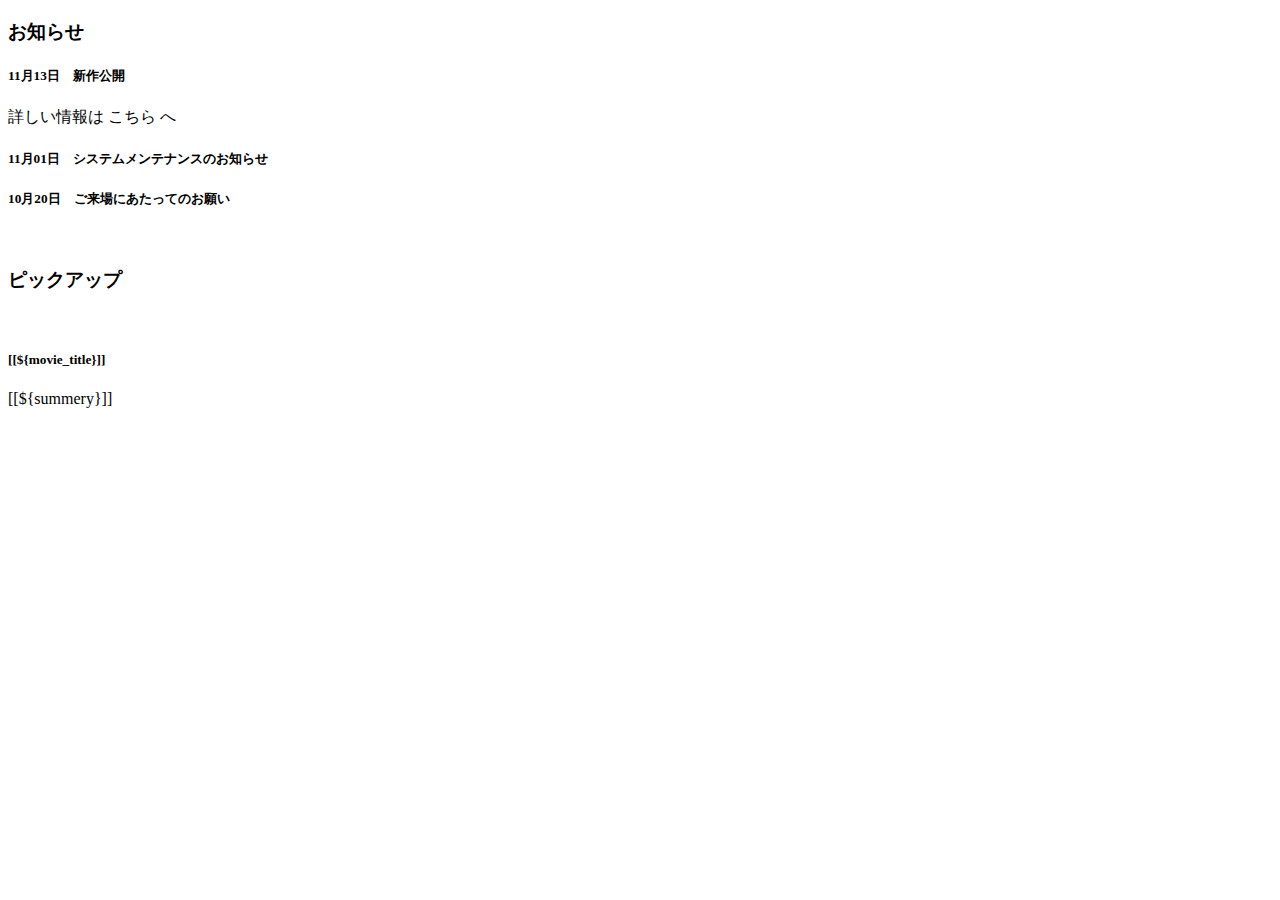
==== MovieWebsite/src/main/resources/templates/index.html @ 73fdf552 "更新" ====
<!DOCTYPE html>
<html xmlns:th="http://www.thymeleaf.org"
		xmlns:layout="http://www.ultraq.net.nz/thymeleaf/layout"
		layout:decorate="~{commons/layout}">
<head>
	<meta charset="UTF-8">
	<title>キャルシネマ</title>
	<meta name="viewport" content="width=device-width,initial-scale=1.0">
	<link rel="stylesheet" href="main.css">
	<link rel="stylesheet" href="sanitize.css">
	<link href="https://fonts.googleapis.com/earlyaccess/nicomoji.css" rel="stylesheet">
	<link href="https://fonts.googleapis.com/css?family=M+PLUS+Rounded+1c" rel="stylesheet">
</head>
<body>

	<!-- Mainセクション -->
	<div class="container">

		<!-- 置き換わる内容 -->
		<div layout:fragment="content">	
			
		<!-- お知らせ -->
					<article class="information">
						<h3>お知らせ</h3>
							<article class="information-tips">
								<h5>11月13日　新作公開</h5>
								詳しい情報は こちら へ
							</article>
							<article class="information-tips">
								<h5>11月01日　システムメンテナンスのお知らせ</h5>
							</article>
							<article class="information-tips">
								<h5>10月20日　ご来場にあたってのお願い</h5>
							</article>
					</article>
					<br/>
					
		<!-- ピックアップ -->
		<div>
			<h3 class="pickup">ピックアップ</h3>
			<img src="">
			<h5>[[${movie_title}]]</h5>
				<p>[[${summery}]]</p>
				<br/><br/>
		</div>
	<!-- 置き換わる内容ここまで -->
		</div>
	</div>
</body>
</html>
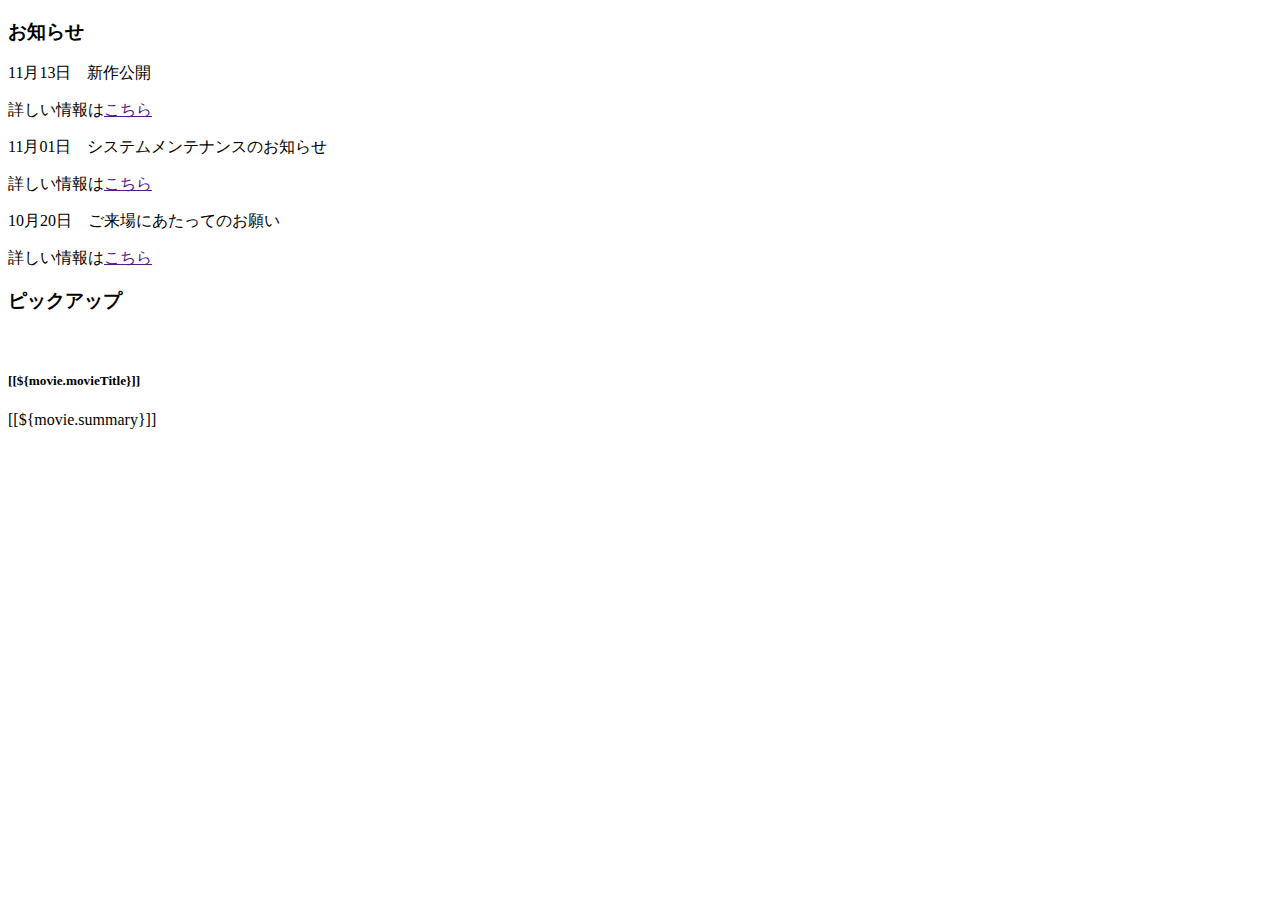
==== commit e930b42c: "更新" ====
--- a/MovieWebsite/src/main/resources/templates/index.html
+++ b/MovieWebsite/src/main/resources/templates/index.html
@@ -7,7 +7,6 @@
 	<title>キャルシネマ</title>
 	<meta name="viewport" content="width=device-width,initial-scale=1.0">
 	<link rel="stylesheet" href="main.css">
-	<link rel="stylesheet" href="sanitize.css">
 	<link href="https://fonts.googleapis.com/earlyaccess/nicomoji.css" rel="stylesheet">
 	<link href="https://fonts.googleapis.com/css?family=M+PLUS+Rounded+1c" rel="stylesheet">
 </head>
@@ -23,28 +22,32 @@
 					<article class="information">
 						<h3>お知らせ</h3>
 							<article class="information-tips">
-								<h5>11月13日　新作公開</h5>
-								詳しい情報は こちら へ
+								<article class="heading">11月13日　新作公開</article>
+								<p>詳しい情報は<a href="">こちら</a></p>
 							</article>
+							
 							<article class="information-tips">
-								<h5>11月01日　システムメンテナンスのお知らせ</h5>
+								<article class="heading">11月01日　システムメンテナンスのお知らせ</article>
+								<p>詳しい情報は<a href="">こちら</a></p>
 							</article>
+							
 							<article class="information-tips">
-								<h5>10月20日　ご来場にあたってのお願い</h5>
+								<article class="heading">10月20日　ご来場にあたってのお願い</article>
+								<p>詳しい情報は<a href="">こちら</a></p>
 							</article>
 					</article>
-					<br/>
 					
 		<!-- ピックアップ -->
-		<div>
-			<h3 class="pickup">ピックアップ</h3>
-			<img src="">
-			<h5>[[${movie_title}]]</h5>
-				<p>[[${summery}]]</p>
-				<br/><br/>
+		<div class="pickup">
+			<h3>ピックアップ</h3>
+			<img src="" hright="200" width="200">
+			<h5>[[${movie.movieTitle}]]</h5>
+				<p>[[${movie.summary}]]</p>
 		</div>
+		
 	<!-- 置き換わる内容ここまで -->
 		</div>
+		
 	</div>
 </body>
 </html>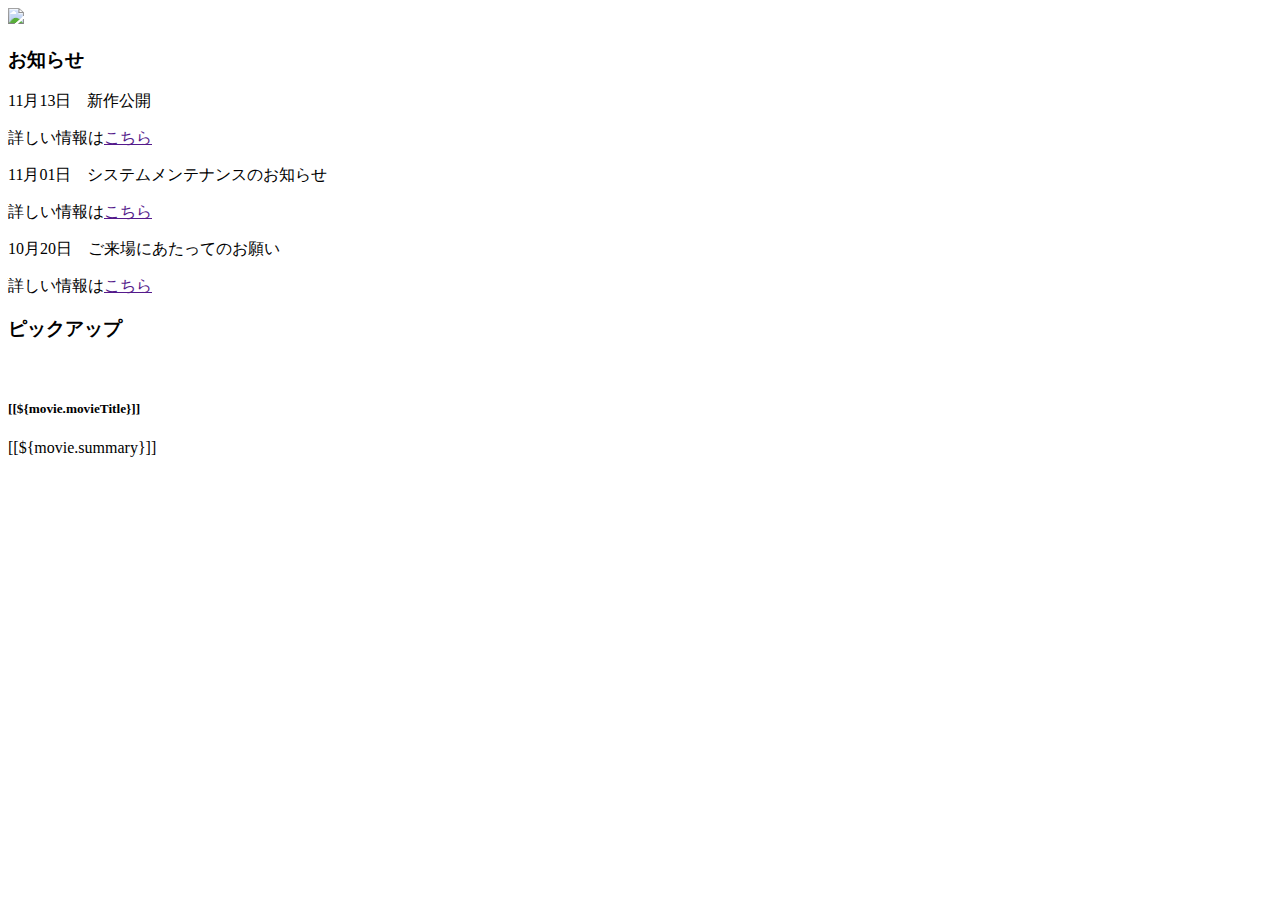
==== commit 2730264b: "更新" ====
--- a/MovieWebsite/src/main/resources/templates/index.html
+++ b/MovieWebsite/src/main/resources/templates/index.html
@@ -6,9 +6,7 @@
 	<meta charset="UTF-8">
 	<title>キャルシネマ</title>
 	<meta name="viewport" content="width=device-width,initial-scale=1.0">
-	<link rel="stylesheet" href="main.css">
-	<link href="https://fonts.googleapis.com/earlyaccess/nicomoji.css" rel="stylesheet">
-	<link href="https://fonts.googleapis.com/css?family=M+PLUS+Rounded+1c" rel="stylesheet">
+	<link rel="stylesheet" href="../main.css">
 </head>
 <body>
 
@@ -17,7 +15,10 @@
 
 		<!-- 置き換わる内容 -->
 		<div layout:fragment="content">	
-			
+
+		<!-- ヘッダー画像 -->
+		<img src="../img/header.png" width="1000" hight="500">
+		
 		<!-- お知らせ -->
 					<article class="information">
 						<h3>お知らせ</h3>
@@ -40,7 +41,7 @@
 		<!-- ピックアップ -->
 		<div class="pickup">
 			<h3>ピックアップ</h3>
-			<img src="" hright="200" width="200">
+			<img th:src="'../'+${movie.movieImg}" width="200" hight="200">
 			<h5>[[${movie.movieTitle}]]</h5>
 				<p>[[${movie.summary}]]</p>
 		</div>
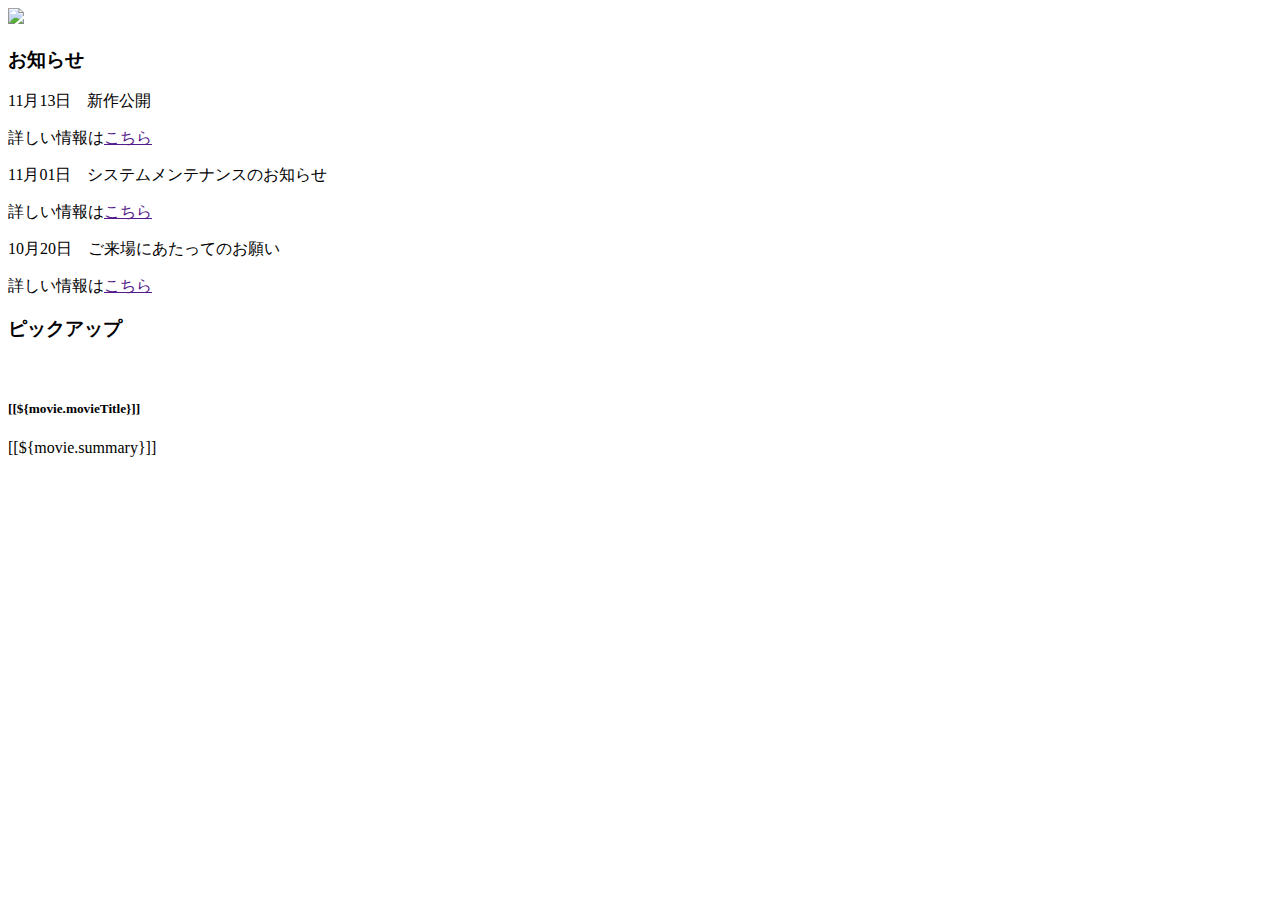
==== commit a5171e02: "更新" ====
--- a/MovieWebsite/src/main/resources/templates/index.html
+++ b/MovieWebsite/src/main/resources/templates/index.html
@@ -17,7 +17,7 @@
 		<div layout:fragment="content">	
 
 		<!-- ヘッダー画像 -->
-		<img src="../img/header.png" width="1000" hight="500">
+		<img src="../img/header.png" class="header-img">
 		
 		<!-- お知らせ -->
 					<article class="information">
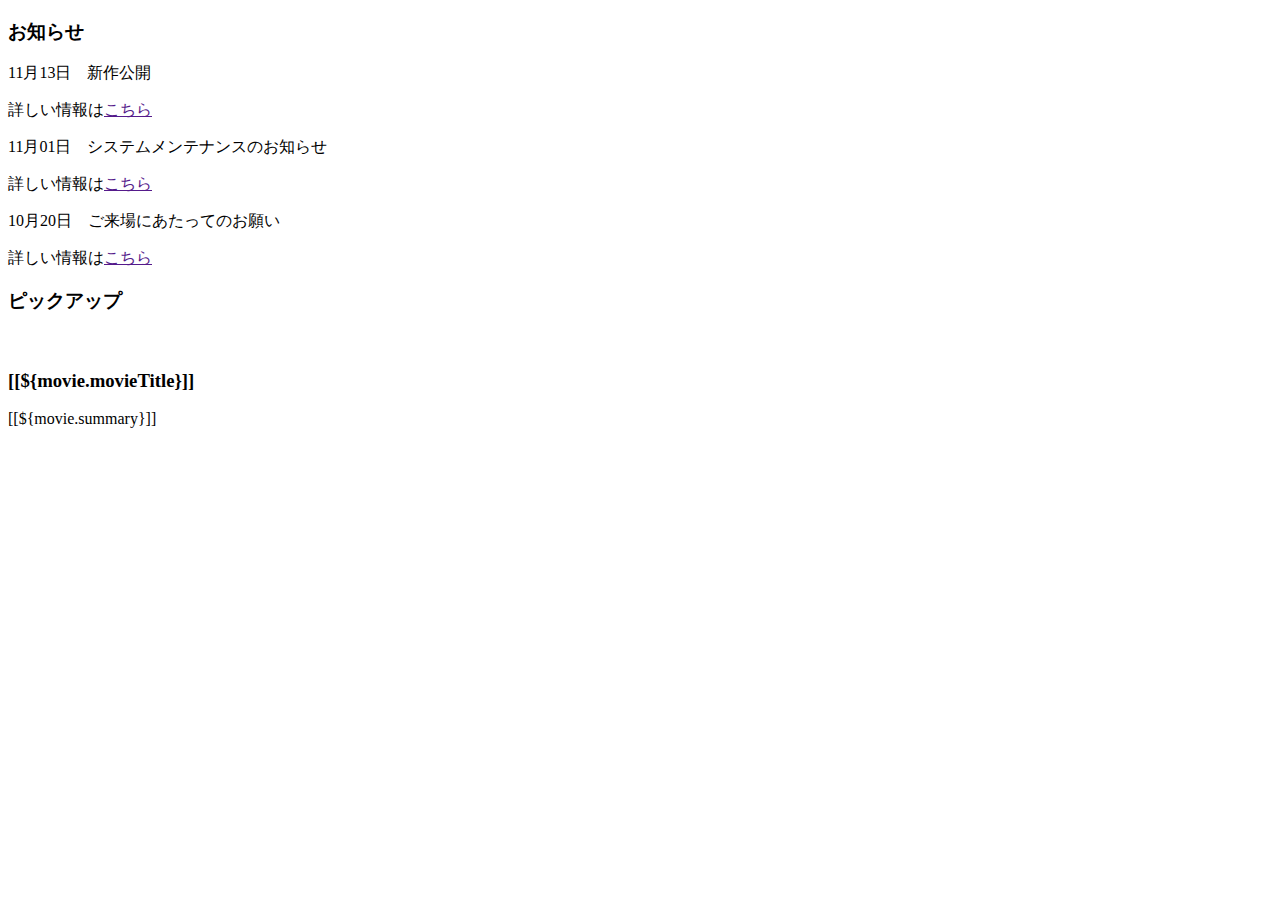
==== commit f20e844b: "小林" ====
--- a/MovieWebsite/src/main/resources/templates/index.html
+++ b/MovieWebsite/src/main/resources/templates/index.html
@@ -17,7 +17,7 @@
 		<div layout:fragment="content">	
 
 		<!-- ヘッダー画像 -->
-		<img src="../img/header.png" class="header-img">
+		<!--img src="../img/header.png" class="header-img" -->
 		
 		<!-- お知らせ -->
 					<article class="information">
@@ -39,12 +39,12 @@
 					</article>
 					
 		<!-- ピックアップ -->
-		<div class="pickup">
-			<h3>ピックアップ</h3>
-			<img th:src="'../'+${movie.movieImg}" width="200" hight="200">
-			<h5>[[${movie.movieTitle}]]</h5>
-				<p>[[${movie.summary}]]</p>
-		</div>
+					<article class="pickup">
+						<h3>ピックアップ</h3>
+						<img th:src="'../'+${movie.movieImg}" width="200" hight="200">
+						<h3>[[${movie.movieTitle}]]</h3>
+						<p>[[${movie.summary}]]</p>
+					</article>
 		
 	<!-- 置き換わる内容ここまで -->
 		</div>
